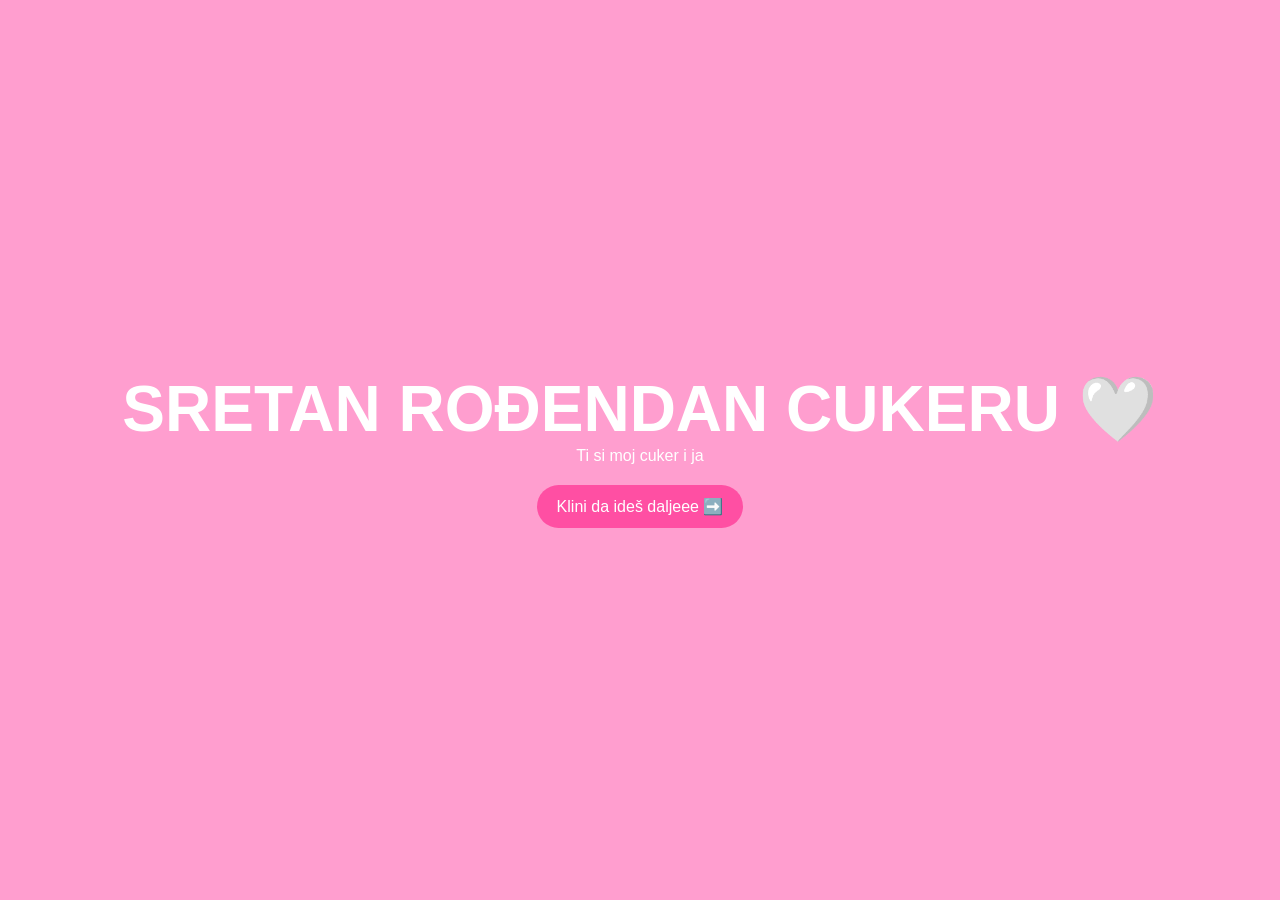
==== hepi brzdej/index.html @ 008a9873 "happy birthday demo version pokusaj cestitke za rodjendan, malo failalo" ====
<!DOCTYPE html>
<html lang="en">
<head>
    <meta charset="UTF-8">
    <meta name="viewport" content="width=device-width, initial-scale=1.0">
    
    <title>Hepi Brzdej Cukeru</title>

    <link rel="stylesheet" href="css/style.css">
</head>
<body>

        <div class="container">
            <h1> SRETAN ROĐENDAN CUKERU 🤍 </h1>
            <p id="typing"></p>
            <a href="page2.html" class="btn"> Klini da ideš daljeee ➡️ </a>
        </div>

    <script src="js/script.js"></script>

</body>
</html>
---- hepi brzdej/css/style.css ----
:root {
    --text-color: #ffffff;
    --pink-color: #ff9ecf;
    --pink2-color: #ff4fa3;
    --pink3-color: #ff2e8a;
}

* {
    margin: 0;
    padding: 0;
    box-sizing: border-box;
}

body {
    font-family: Arial, Helvetica, sans-serif;
    background-color: var(--pink-color);
    
    display: flex;
    justify-content: center;
    /* flex-direction: column; */
    align-items: center;
    height: 100vh;
    text-align: center;
    cursor: url('data:image/svg+xml;utf8,<svg xmlns="http://www.w3.org/2000/svg" height="32" width="32"><text y="20" font-size="20">🤍</text></svg>') 16 16, auto;
}

.container {
    padding: 20px;
}

h1 {
    font-size: 4rem;
    color: var(--text-color);
}

#typing {
  color: var(--text-color);
}

.btn {
    display: inline-block;
    margin-top: 20px;
    padding: 12px 20px;
    background: var(--pink2-color);
    border-radius: 25px;
    color: var(--text-color);
    text-decoration: none;
    transition: 0.3s ease;
}

.btn:hover {
    transform: scale(1.1);
}
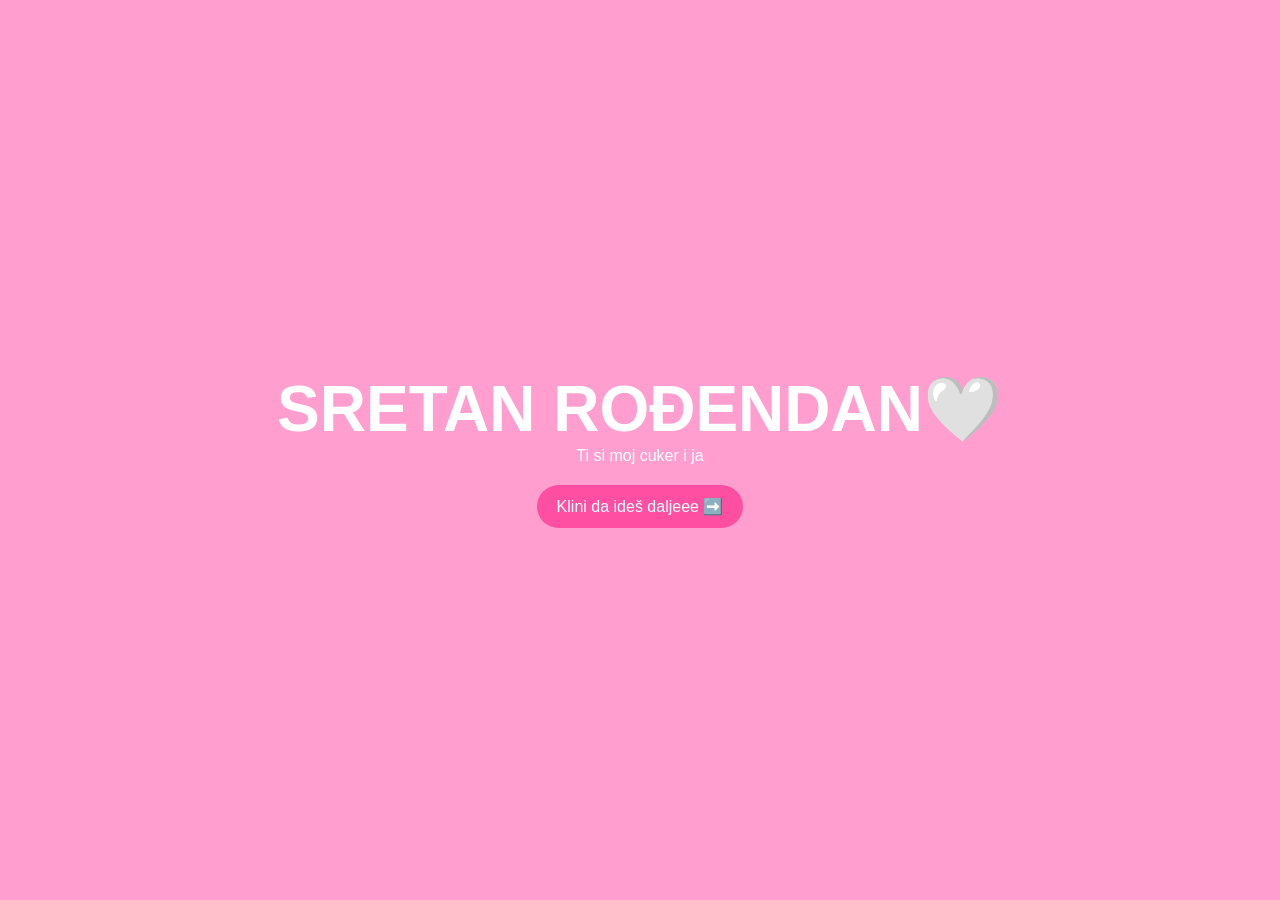
==== commit 56626cb8: "Update HTML structure and title in index.html" ====
--- a/hepi brzdej/index.html
+++ b/hepi brzdej/index.html
@@ -4,14 +4,14 @@
     <meta charset="UTF-8">
     <meta name="viewport" content="width=device-width, initial-scale=1.0">
     
-    <title>Hepi Brzdej Cukeru</title>
+    <title>Hepi Brzdej</title>
 
     <link rel="stylesheet" href="css/style.css">
 </head>
 <body>
 
         <div class="container">
-            <h1> SRETAN ROĐENDAN CUKERU 🤍 </h1>
+            <h1> SRETAN ROĐENDAN🤍 </h1>
             <p id="typing"></p>
             <a href="page2.html" class="btn"> Klini da ideš daljeee ➡️ </a>
         </div>
@@ -19,4 +19,4 @@
     <script src="js/script.js"></script>
 
 </body>
-</html>+</html>
